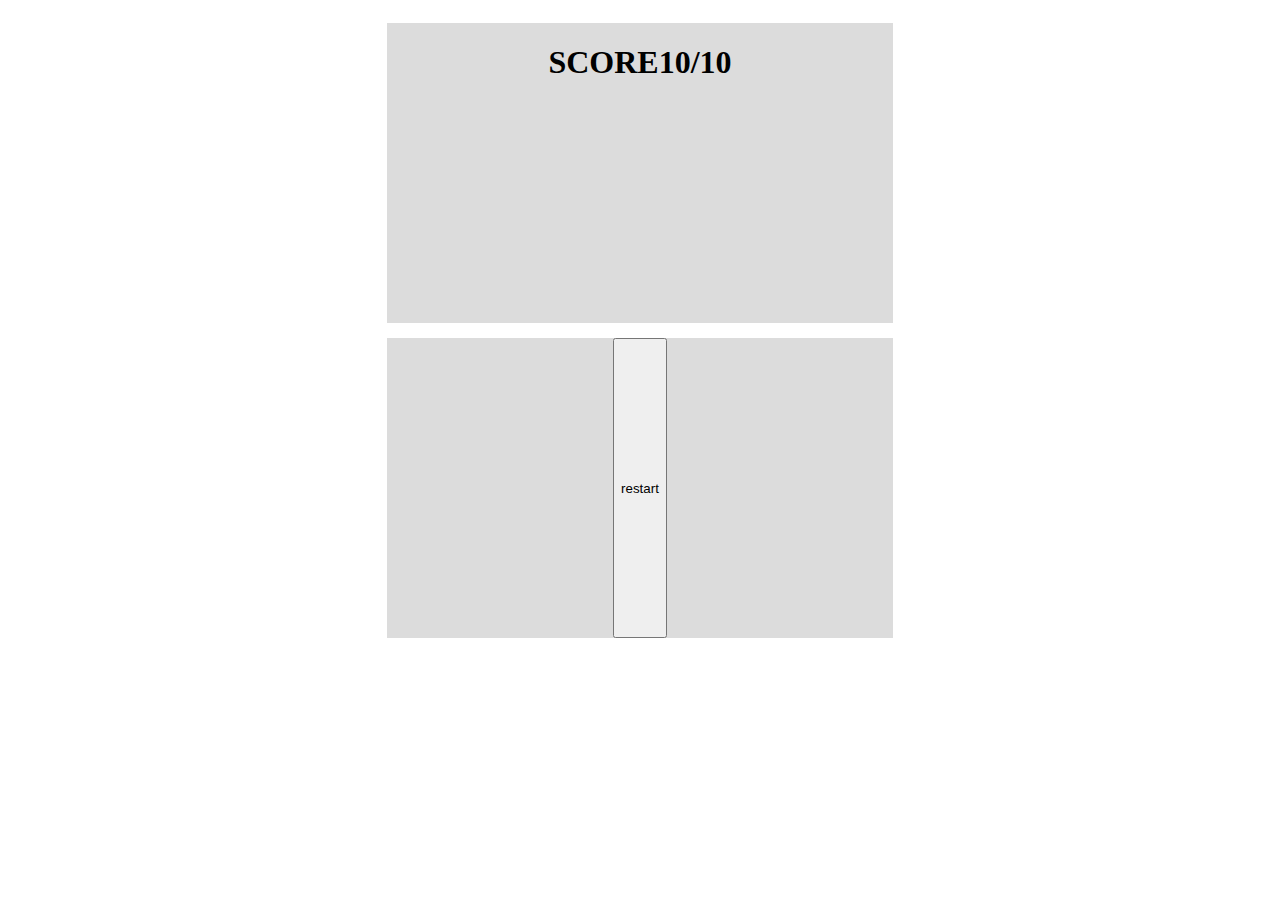
==== endPage.html @ 12809874 "added end page" ====
<!DOCTYPE html>
<html lang="en">
    <head>
        <meta name="viewport" content="width=device-width, initial-scale=1">
        <title>Who painted this?</title>
        <style>
            main{
                display: flex;
                flex-direction: column;
            }
            .Box{
                background: gainsboro;
                width: 40%;
                height: 300px;
                margin-left: auto;
                margin-right: auto;
                margin-top: 15px;
                display: flex;
                justify-content: center;

            }
        </style>
    </head>
    <body>
        <header>
        </header>
        <main>
            <div class="Box">
                <h1>SCORE</h1>
                <h1>10/10</h1>
            </div>
            <div class="Box">
                <input type="button" value="restart">
            </div>
        </main>
    </body>
</html>
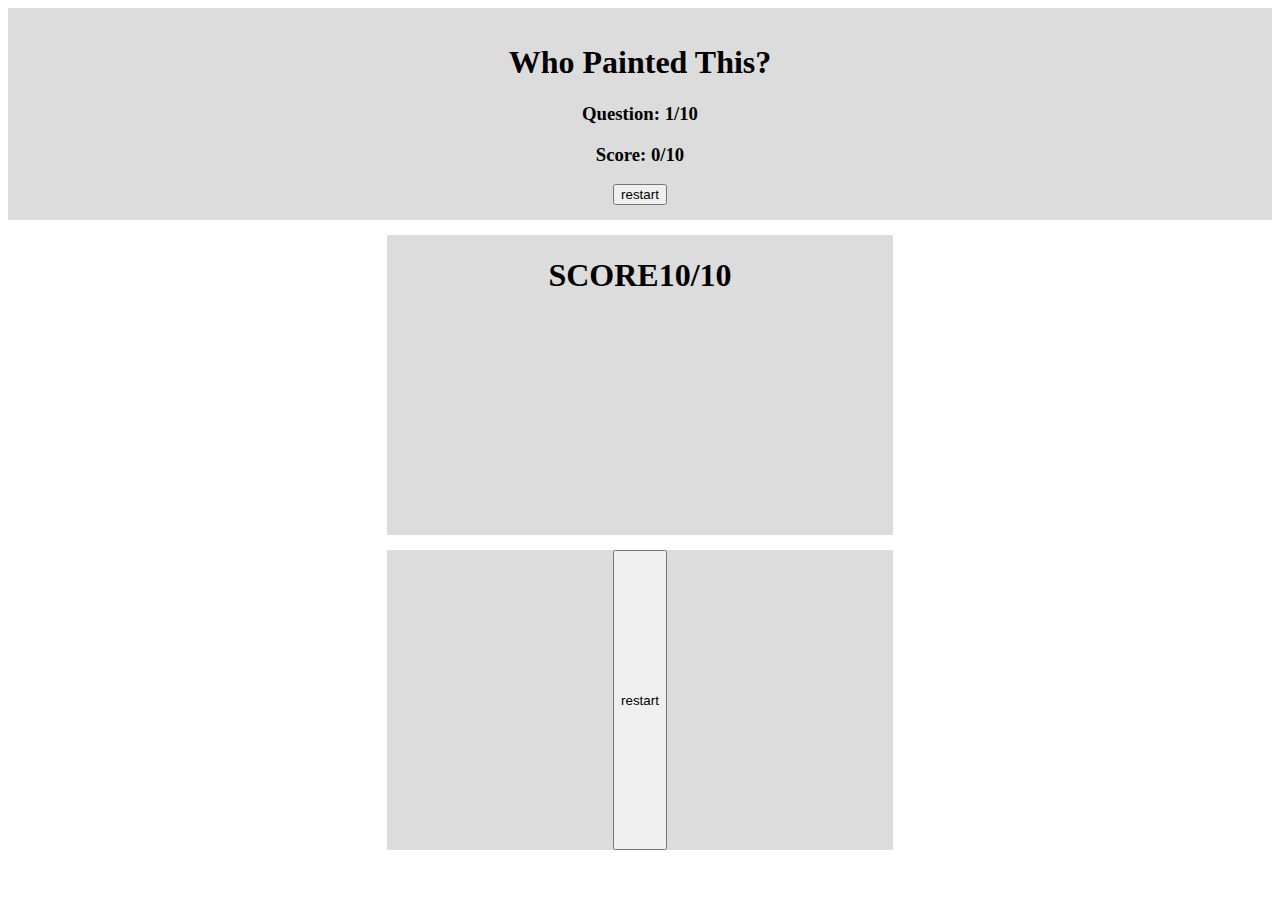
==== commit feb0863e: "added navbar" ====
--- a/endPage.html
+++ b/endPage.html
@@ -19,10 +19,27 @@
                 justify-content: center;
 
             }
+            *{
+                box-sizing: border-box;
+            }
+            .mainTitle{
+                background: gainsboro;
+                text-align: center;
+                margin: auto;
+                padding: 15px;
+            }
         </style>
     </head>
     <body>
         <header>
+                <div class="mainTitle">
+                        <h1>Who Painted This?</h1>
+                        <div class="userFeedback">
+                            <h3>Question: 1/10</h3>
+                            <h3>Score: 0/10</h3>
+                            <input type="reset" value="restart" class="restartBtn">
+                        </div>
+                    </div>
         </header>
         <main>
             <div class="Box">
